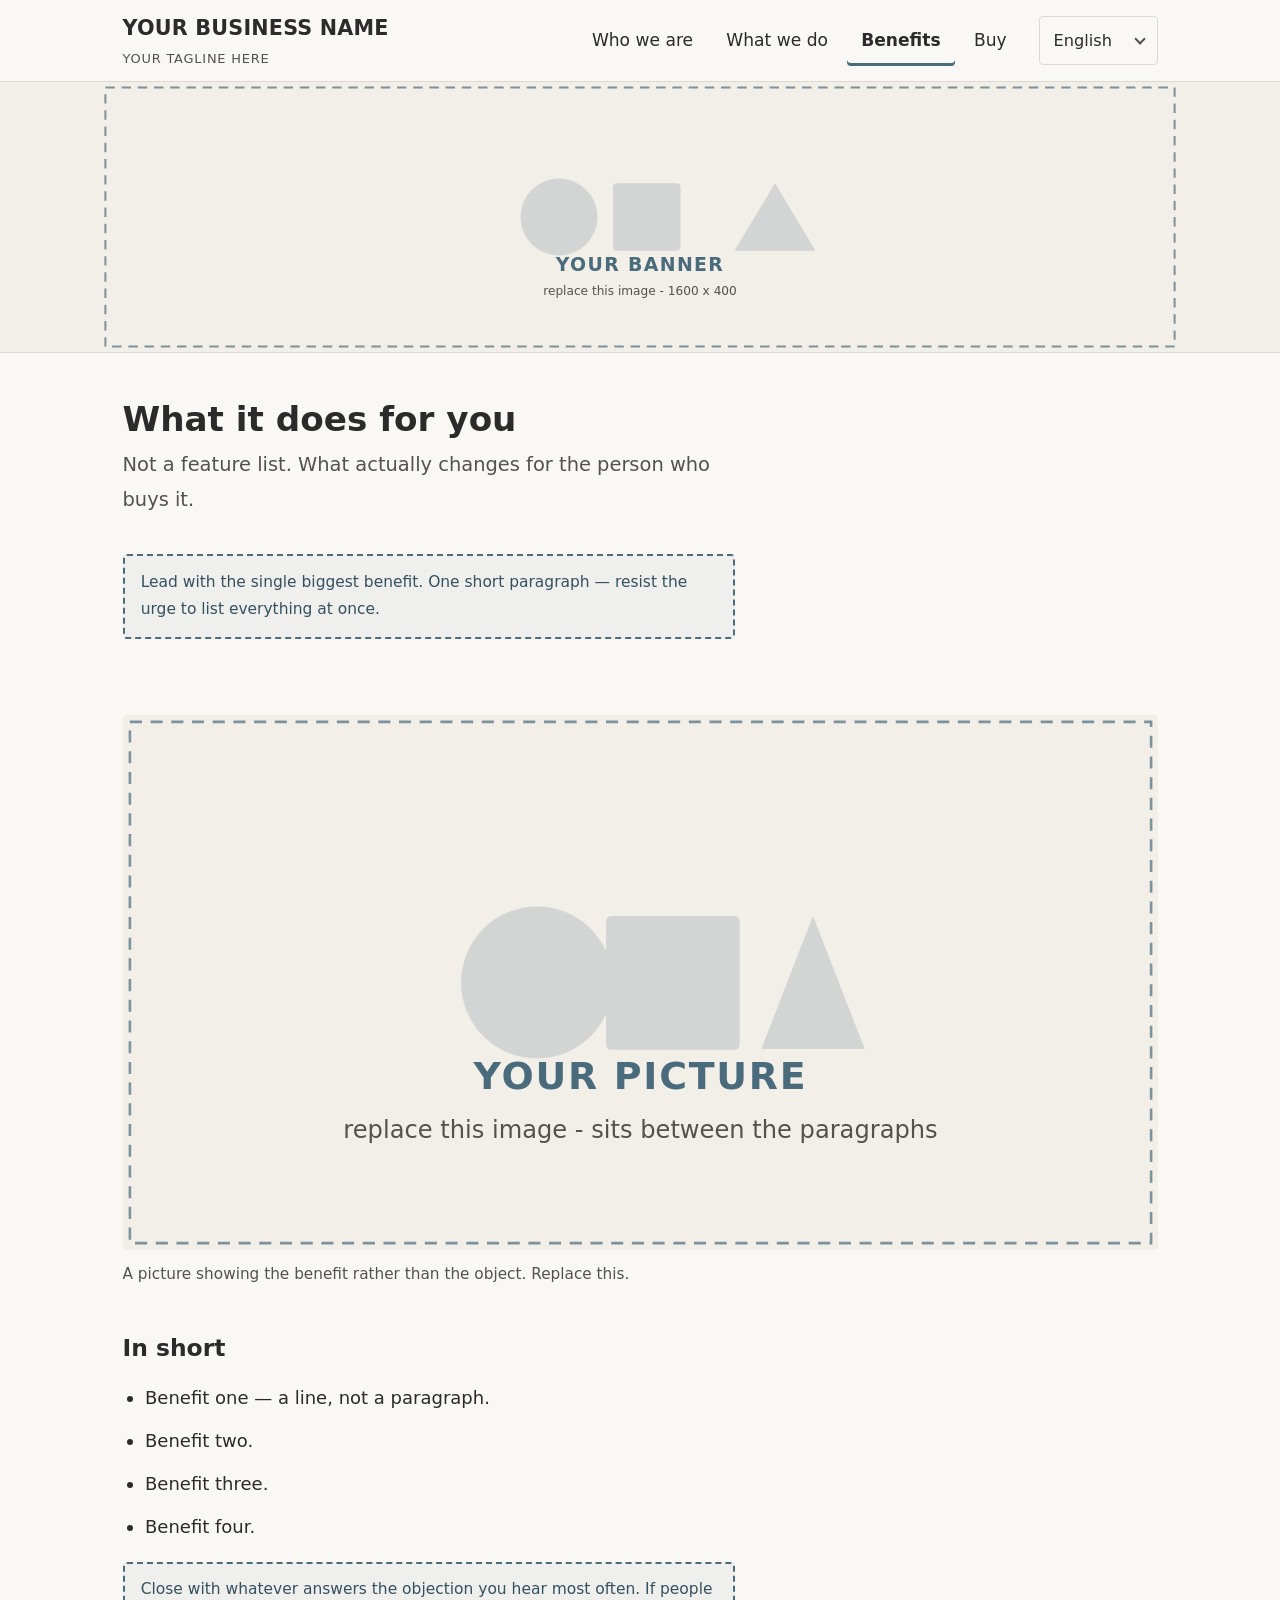
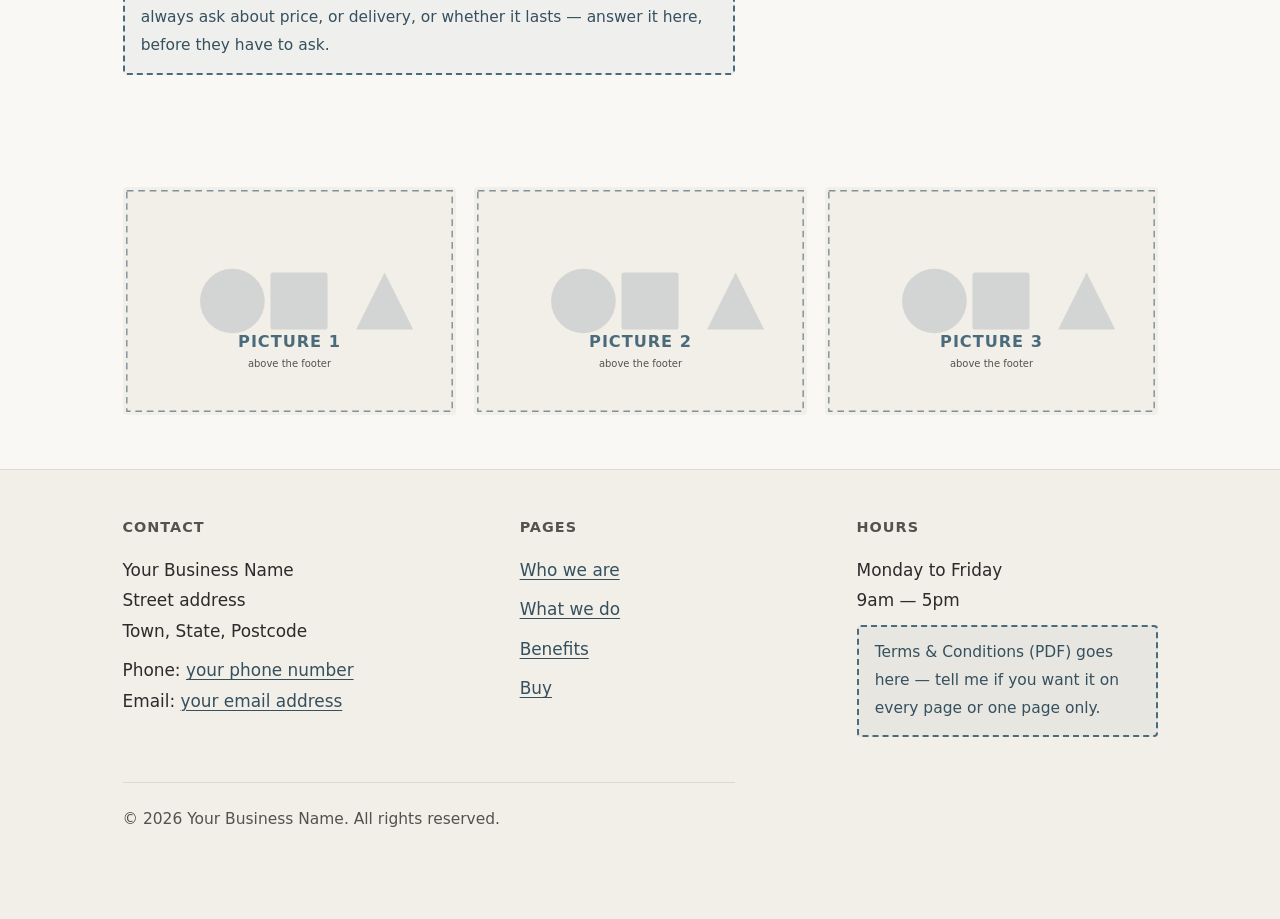
==== benefits.html @ cf6ae758 "Generic four-page template: shared skeleton, placeholder art, mobile built in" ====
<!doctype html>
<html lang="en">
<head>
<meta charset="utf-8">
<meta name="viewport" content="width=device-width, initial-scale=1">
<title>Benefits — Your Business Name</title>
<meta name="description" content="Replace this with one plain sentence describing what this business does.">
<link rel="stylesheet" href="style.css">
</head>
<body>
<a class="skip" href="#main">Skip to content</a>

<header class="site-head">
  <div class="wrap">
    <div class="head-row">
      <a class="brand" href="index.html">YOUR BUSINESS NAME<span>your tagline here</span></a>

      <button class="nav-toggle" id="navToggle" aria-expanded="false" aria-controls="nav">
        <span class="bars" aria-hidden="true"><i></i><i></i><i></i></span>
        Menu
      </button>

      <nav class="nav" id="nav" aria-label="Main">
        <a href="index.html">Who we are</a>
        <a href="what-we-do.html">What we do</a>
        <a href="benefits.html" aria-current="page">Benefits</a>
        <a href="buy.html">Buy</a>
      </nav>

      <div class="lang">
        <label class="skip" for="lang">Choose a language</label>
        <select id="lang" name="lang">
            <option>English</option>
            <option>Français</option>
            <option>Español</option>
            <option>Deutsch</option>
            <option>中文</option>
            <option>العربية</option>
        </select>
      </div>
    </div>
  </div>
</header>

<div class="banner">
  <div class="wrap" style="padding:0">
    <img src="img/banner.svg" alt="Banner image — replace this" width="1600" height="400">
  </div>
</div>

<main id="main">
  <div class="wrap">
    <h1>What it does for you</h1>
    <p class="standfirst">Not a feature list. What actually changes for the person who buys it.</p>
    <p class="slot">Lead with the single biggest benefit. One short paragraph — resist the urge to list everything at once.</p>
    <figure>
      <img src="img/mid.svg" alt="Picture — replace this" width="1200" height="620">
      <figcaption>A picture showing the benefit rather than the object. Replace this.</figcaption>
    </figure>
    <h2>In short</h2>
    <ul><li>Benefit one — a line, not a paragraph.</li><li>Benefit two.</li><li>Benefit three.</li><li>Benefit four.</li></ul>
    <p class="slot">Close with whatever answers the objection you hear most often. If people always ask about price, or delivery, or whether it lasts — answer it here, before they have to ask.</p>
  </div>
</main>

<div class="wrap">
  <ul class="strip">
    <li><img src="img/foot-1.svg" alt="Picture one — replace this" width="700" height="480"></li>
    <li><img src="img/foot-2.svg" alt="Picture two — replace this" width="700" height="480"></li>
    <li><img src="img/foot-3.svg" alt="Picture three — replace this" width="700" height="480"></li>
  </ul>
</div>

<footer class="site-foot">
  <div class="wrap">
    <div class="foot-cols">
      <div>
        <h3>Contact</h3>
        <p>
          Your Business Name<br>
          Street address<br>
          Town, State, Postcode
        </p>
        <p>
          Phone: <a href="tel:+00000000000">your phone number</a><br>
          Email: <a href="mailto:hello@example.com">your email address</a>
        </p>
      </div>
      <div>
        <h3>Pages</h3>
        <ul>
          <li><a href="index.html">Who we are</a></li>
          <li><a href="what-we-do.html">What we do</a></li>
          <li><a href="benefits.html">Benefits</a></li>
          <li><a href="buy.html">Buy</a></li>
        </ul>
      </div>
      <div>
        <h3>Hours</h3>
        <p>Monday to Friday<br>9am — 5pm</p>
        <p class="slot">Terms &amp; Conditions (PDF) goes here — tell me if you want it on every page or one page only.</p>
      </div>
    </div>
    <p class="legal">© <span id="yr">2026</span> Your Business Name. All rights reserved.</p>
  </div>
</footer>

<script>
/* The menu button. Plain, small, and it tells assistive software what it did -
   an icon that silently toggles a class is invisible to a screen reader. */
(function () {
  var b = document.getElementById('navToggle'), n = document.getElementById('nav');
  if (!b || !n) return;
  b.addEventListener('click', function () {
    var open = n.classList.toggle('open');
    b.setAttribute('aria-expanded', open ? 'true' : 'false');
  });
})();
document.getElementById('yr').textContent = new Date().getFullYear();
</script>
</body>
</html>
---- style.css ----
/* ==========================================================================
   Generic four-page template.

   Built to be READ, not admired. Every choice below has a reason, and the
   reasons are written down so that anyone changing it later knows what they
   are trading away.

   THE THINGS YOU WILL WANT TO CHANGE ARE ALL IN ONE PLACE - see :root below.
   ========================================================================== */

:root {
  /* ---- the accent. Change this one line and the whole site changes. ---- */
  --accent:        #4A6B7C;   /* calm slate blue */
  --accent-dark:   #35505E;   /* for hover/focus - darker, not brighter */

  /* ---- paper and ink ----
     Not pure white on pure black. A stark white page glares under a lamp and
     is one of the most common complaints from people who find reading hard.
     Warm off-white paper and soft-black ink is easier to sit with for a while
     and still passes contrast requirements comfortably. */
  --paper:         #FAF8F5;
  --paper-sunk:    #F2EEE8;   /* footer, quiet blocks */
  --ink:           #2B2B2B;
  --ink-soft:      #55514C;
  --rule:          #DFD8CF;

  /* ---- measure and rhythm ----
     --measure is the single most important number here. Somewhere around 65
     characters per line is where the eye reliably finds the start of the next
     line. Long lines are the classic cause of re-reading the same line twice. */
  --measure:       34rem;
  --line:          1.8;
  --gap:           1.75rem;
}

*, *::before, *::after { box-sizing: border-box; }

html { font-size: 112.5%; }          /* 18px base. Bigger than the web default on purpose. */

body {
  margin: 0;
  background: var(--paper);
  color: var(--ink);
  font-family: "Segoe UI", system-ui, -apple-system, "Helvetica Neue", Arial, sans-serif;
  line-height: var(--line);
  /* Left aligned, NEVER justified. Justified text stretches the word spaces to
     force a straight right edge, and those uneven gaps line up vertically into
     "rivers" that drag the eye down the page instead of along the line. It is
     the single worst thing you can do to a dyslexic reader, and it is the
     default in a lot of templates. */
  text-align: left;
  -webkit-text-size-adjust: 100%;
}

/* Anyone navigating by keyboard must be able to jump the menu. */
.skip {
  position: absolute; left: -9999px;
  background: var(--ink); color: var(--paper);
  padding: .75rem 1rem; z-index: 100;
}
.skip:focus { left: .5rem; top: .5rem; }

/* Focus must be VISIBLE. Removing focus outlines makes a site unusable by
   keyboard, and it is done constantly because the default ring is ugly. This
   one is deliberate rather than absent. */
a:focus-visible, button:focus-visible, select:focus-visible, summary:focus-visible {
  outline: 3px solid var(--accent);
  outline-offset: 2px;
  border-radius: 2px;
}

.wrap { width: 100%; max-width: 60rem; margin: 0 auto; padding: 0 1.25rem; }

/* ---------- header ---------- */
.site-head {
  border-bottom: 1px solid var(--rule);
  background: var(--paper);
}
.head-row {
  display: flex; align-items: center; gap: 1rem;
  min-height: 4.5rem;
}
.brand {
  font-size: 1.15rem; font-weight: 700; letter-spacing: .01em;
  color: var(--ink); text-decoration: none; margin-right: auto;
}
.brand span { display: block; font-size: .72rem; font-weight: 400; color: var(--ink-soft); letter-spacing: .06em; text-transform: uppercase; }

/* ---------- navigation ---------- */
.nav-toggle {
  display: none;                       /* shown on small screens only */
  align-items: center; gap: .55rem;
  background: none; border: 1px solid var(--rule); border-radius: 4px;
  padding: .55rem .8rem; cursor: pointer;
  font: inherit; font-size: .9rem; color: var(--ink);
}
.nav-toggle .bars { display: block; width: 1.1rem; }
.nav-toggle .bars i {
  display: block; height: 2px; background: var(--ink); margin: 4px 0; border-radius: 2px;
}
.nav { display: flex; gap: .25rem; align-items: center; }
.nav a {
  display: block; padding: .55rem .8rem; border-radius: 4px;
  color: var(--ink); text-decoration: none; font-size: .95rem;
}
.nav a:hover { background: var(--paper-sunk); }
/* The current page is marked in TWO ways - weight and an underline - because
   colour alone is invisible to a lot of people. */
.nav a[aria-current="page"] {
  font-weight: 700;
  box-shadow: inset 0 -3px 0 var(--accent);
}

/* ---------- language switcher ----------
   Styled to match the rest of the furniture rather than look bolted on.
   In WordPress this is the GTranslate dropdown; the selectors it renders are
   given the same rules further down. */
.lang { position: relative; display: inline-block; }
.lang select,
.gtranslate_wrapper select,
.lang .gt_selector {
  appearance: none; -webkit-appearance: none;
  font: inherit; font-size: .9rem; color: var(--ink);
  background: transparent;
  border: 1px solid var(--rule); border-radius: 4px;
  padding: .5rem 2rem .5rem .75rem;
  cursor: pointer;
}
.lang::after {
  content: ""; position: absolute; right: .75rem; top: 50%;
  width: .45rem; height: .45rem; margin-top: -.32rem;
  border-right: 2px solid var(--ink-soft); border-bottom: 2px solid var(--ink-soft);
  transform: rotate(45deg); pointer-events: none;
}

/* ---------- banner ---------- */
.banner {
  background: var(--paper-sunk);
  border-bottom: 1px solid var(--rule);
}
.banner img { display: block; width: 100%; height: auto; }

/* ---------- page content ---------- */
main { display: block; padding: 2.5rem 0 1rem; }

h1 {
  font-size: 1.9rem; line-height: 1.25; margin: 0 0 .4rem;
  max-width: var(--measure);
}
.standfirst {
  font-size: 1.08rem; color: var(--ink-soft);
  max-width: var(--measure); margin: 0 0 2rem;
}
h2 {
  font-size: 1.3rem; line-height: 1.3; margin: 2.5rem 0 .75rem;
  max-width: var(--measure);
}
p, li { max-width: var(--measure); margin: 0 0 var(--gap); }
ul, ol { padding-left: 1.25rem; }
li { margin-bottom: .6rem; }

a { color: var(--accent-dark); text-decoration-thickness: 1px; text-underline-offset: .2em; }
a:hover { color: var(--ink); }

/* A picture between the paragraphs, as specified. */
figure { margin: 2.5rem 0; }
figure img { display: block; width: 100%; height: auto; border-radius: 4px; }
figcaption { font-size: .85rem; color: var(--ink-soft); margin-top: .6rem; max-width: var(--measure); }

/* ---------- call to action ---------- */
.cta {
  display: inline-block; margin: .5rem 0 2rem;
  background: var(--accent); color: #fff; text-decoration: none;
  padding: .85rem 1.6rem; border-radius: 4px; font-weight: 600;
}
.cta:hover { background: var(--accent-dark); color: #fff; }

/* ---------- the three pictures above the footer ---------- */
.strip {
  display: grid; grid-template-columns: repeat(3, 1fr); gap: 1rem;
  margin: 3.5rem 0 0; padding: 0; list-style: none;
}
.strip li { margin: 0; max-width: none; }
.strip img { display: block; width: 100%; height: auto; border-radius: 4px; }

/* ---------- footer ---------- */
.site-foot {
  margin-top: 3rem; padding: 2.5rem 0 3rem;
  background: var(--paper-sunk); border-top: 1px solid var(--rule);
  font-size: .94rem;
}
.foot-cols { display: grid; grid-template-columns: 1.2fr 1fr 1fr; gap: 2rem; }
.foot-cols h3 { font-size: .8rem; text-transform: uppercase; letter-spacing: .07em; color: var(--ink-soft); margin: 0 0 .75rem; }
.foot-cols p, .foot-cols li { max-width: none; margin-bottom: .5rem; }
.foot-cols ul { list-style: none; padding: 0; margin: 0; }
.legal {
  margin-top: 2rem; padding-top: 1.25rem; border-top: 1px solid var(--rule);
  color: var(--ink-soft); font-size: .86rem;
}

/* A placeholder that is OBVIOUSLY a placeholder. If this ever reaches a live
   site it should look wrong immediately, not blend in. */
.slot {
  border: 2px dashed var(--accent); border-radius: 4px;
  padding: .7rem .9rem; color: var(--accent-dark);
  font-size: .86rem; background: rgba(74,107,124,.06);
  display: inline-block;
}

/* ==========================================================================
   Small screens. Desktop is the standard, mobile is built in - not an
   afterthought and not a separate site.
   ========================================================================== */
@media (max-width: 46rem) {
  html { font-size: 106.25%; }         /* 17px */

  /* A long business name was wrapping onto three lines and pushing the header
     to half the screen before a word of content appeared. Shrink it here rather
     than cut it off - a business with a long name still has to read properly. */
  .brand { font-size: .95rem; line-height: 1.3; }
  .brand span { font-size: .62rem; }
  .head-row { gap: .6rem; padding: .6rem 0; min-height: 0; }

  .nav-toggle { display: inline-flex; }
  .nav {
    display: none;
    position: absolute; left: 0; right: 0; top: 100%;
    flex-direction: column; align-items: stretch; gap: 0;
    background: var(--paper); border-bottom: 1px solid var(--rule);
    padding: .5rem 1.25rem 1rem; z-index: 20;
  }
  .nav.open { display: flex; }
  .nav a { padding: .85rem .25rem; border-bottom: 1px solid var(--rule); border-radius: 0; }
  .nav a[aria-current="page"] { box-shadow: inset 3px 0 0 var(--accent); padding-left: .75rem; }
  .site-head .wrap { position: relative; }

  .strip { grid-template-columns: 1fr; }
  .foot-cols { grid-template-columns: 1fr; gap: 1.75rem; }
  h1 { font-size: 1.6rem; }
}

/* Some people turn animation off at the system level because it makes them
   ill. Honour that rather than overriding it. */
@media (prefers-reduced-motion: reduce) {
  * { animation: none !important; transition: none !important; }
}

/* A printed page should not waste ink on menus that cannot be clicked. */
@media print {
  .site-head, .strip, .cta, .lang, .nav-toggle { display: none; }
  body { background: #fff; color: #000; }
  a[href^="http"]::after { content: " (" attr(href) ")"; font-size: .8em; }
}
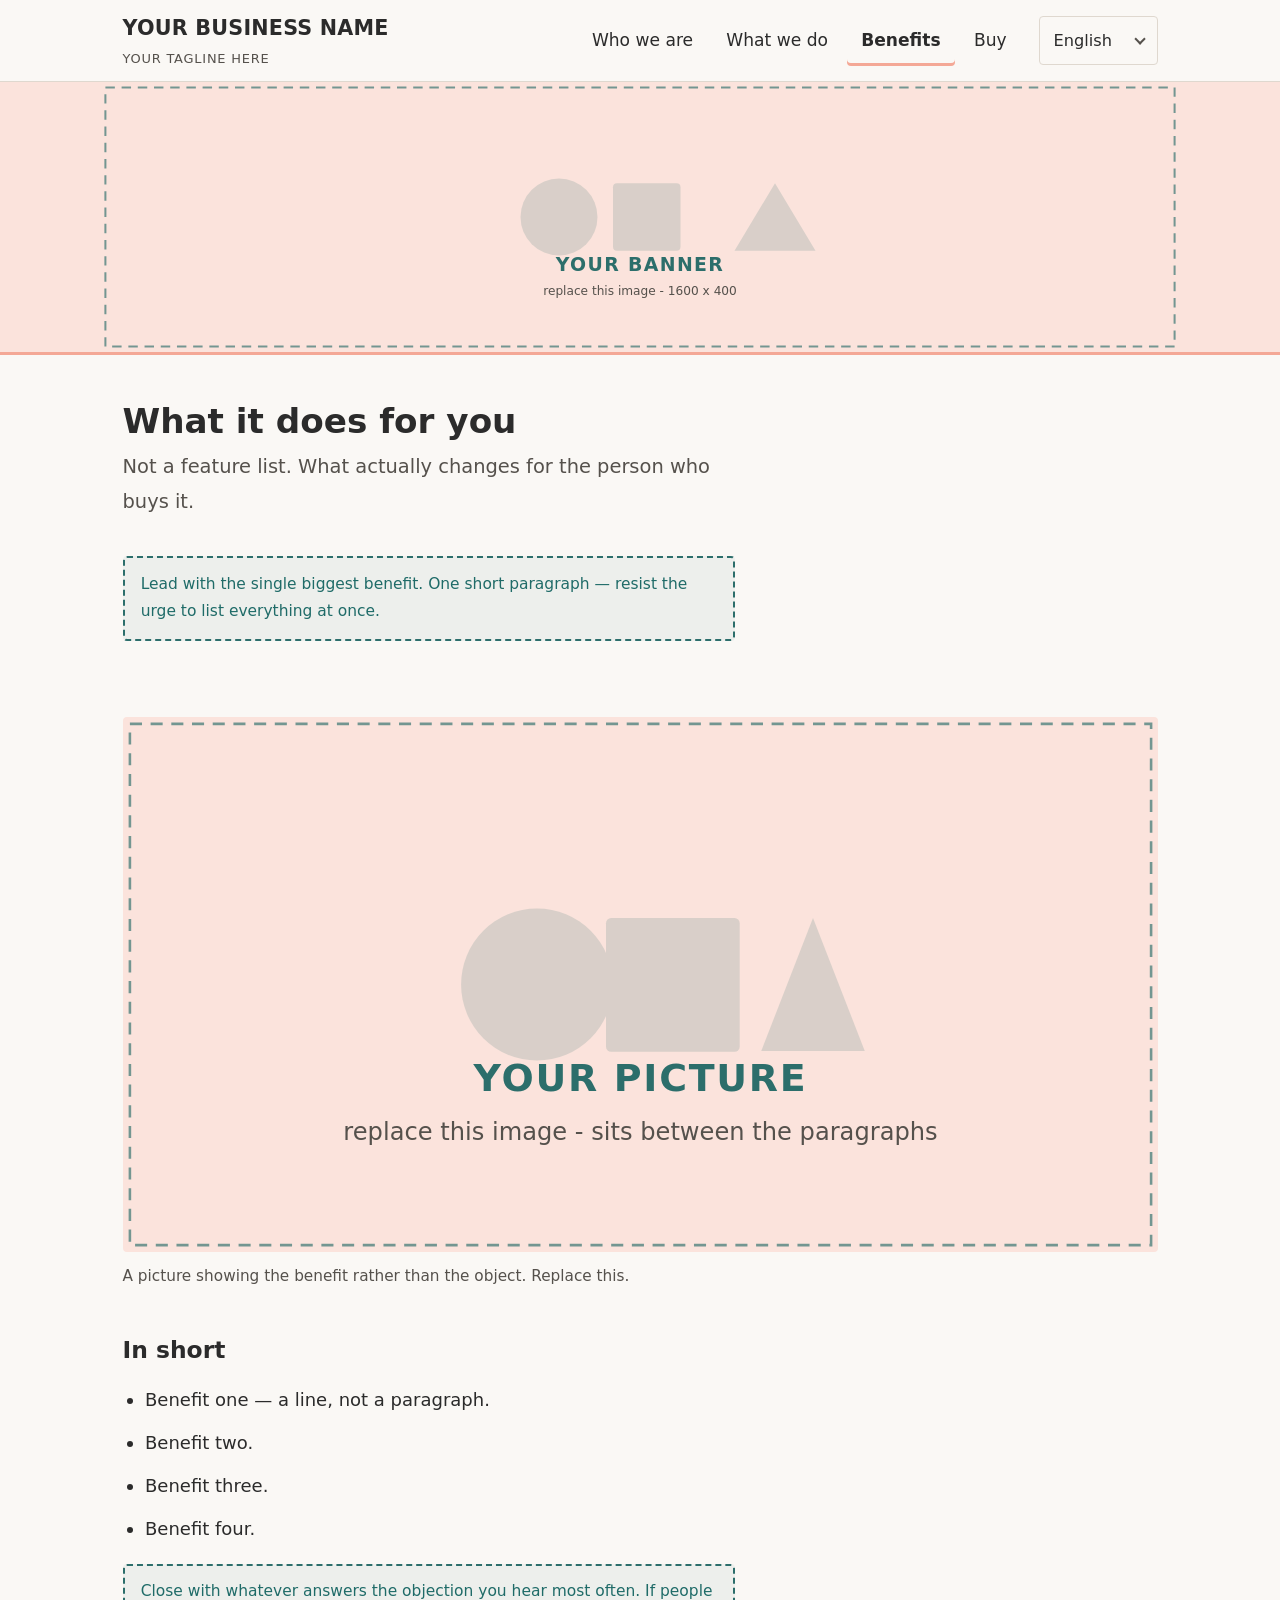
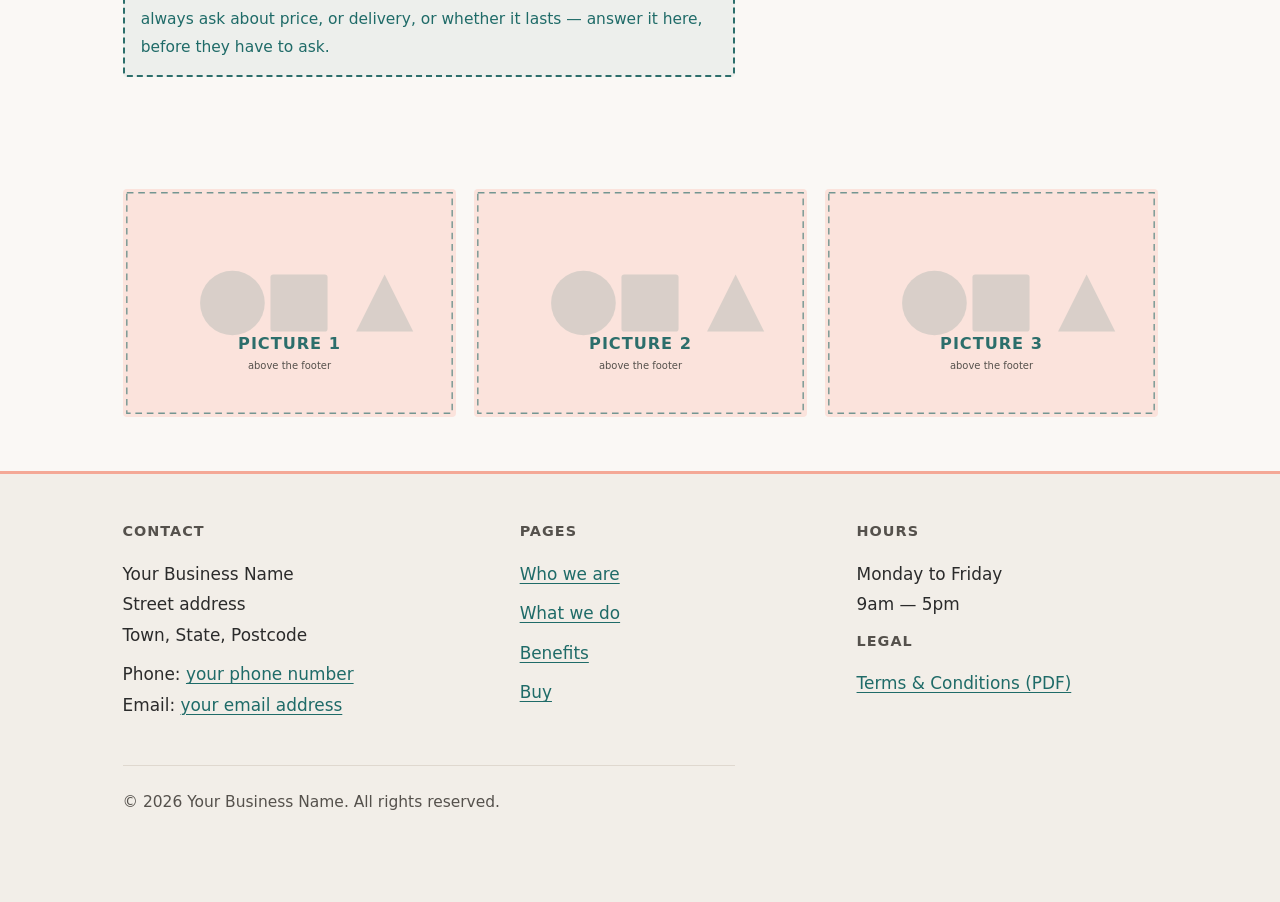
==== commit 6dca51ec: "Mango pink and teal palette, terms.pdf placeholder linked in every footer" ====
--- a/benefits.html
+++ b/benefits.html
@@ -98,7 +98,13 @@
       <div>
         <h3>Hours</h3>
         <p>Monday to Friday<br>9am — 5pm</p>
-        <p class="slot">Terms &amp; Conditions (PDF) goes here — tell me if you want it on every page or one page only.</p>
+        <h3>Legal</h3>
+        <!-- A real, working link from day one, pointing at a placeholder PDF.
+             The buyer overwrites terms.pdf with their own and changes nothing
+             else - no editing, no re-linking, on any page. A link that works
+             before the content exists is far safer than one added later and
+             forgotten. -->
+        <p><a href="terms.pdf">Terms &amp; Conditions (PDF)</a></p>
       </div>
     </div>
     <p class="legal">© <span id="yr">2026</span> Your Business Name. All rights reserved.</p>
--- a/style.css
+++ b/style.css
@@ -9,9 +9,20 @@
    ========================================================================== */
 
 :root {
-  /* ---- the accent. Change this one line and the whole site changes. ---- */
-  --accent:        #4A6B7C;   /* calm slate blue */
-  --accent-dark:   #35505E;   /* for hover/focus - darker, not brighter */
+  /* ---- the two colours. Change these and the whole site changes. ----
+     Light mango pink leads, teal does the work.
+
+     Why they are used that way round, rather than pink on the buttons:
+     a light pink is light BECAUSE it is close to white, so white lettering on
+     it is close to unreadable, and dark lettering on a strong pink button
+     looks muddy. Teal is dark enough to carry white text properly. So pink
+     is what you SEE - banner, tints, edges - and teal is what you PRESS.
+     Checked, not guessed: white on this teal is 5.9:1 and the ink on this
+     pink is 7.3:1, where the accessibility standard asks for 4.5:1. */
+  --mango:         #F4A896;   /* light mango pink - the warmth */
+  --mango-soft:    #FBE3DC;   /* the same pink, whispered - for large fills */
+  --accent:        #2C6E6B;   /* teal - buttons, links, focus */
+  --accent-dark:   #1F6B68;   /* for hover/focus - darker, not brighter */
 
   /* ---- paper and ink ----
      Not pure white on pure black. A stark white page glares under a lamp and
@@ -108,7 +119,7 @@
    colour alone is invisible to a lot of people. */
 .nav a[aria-current="page"] {
   font-weight: 700;
-  box-shadow: inset 0 -3px 0 var(--accent);
+  box-shadow: inset 0 -3px 0 var(--mango);
 }
 
 /* ---------- language switcher ----------
@@ -135,8 +146,8 @@
 
 /* ---------- banner ---------- */
 .banner {
-  background: var(--paper-sunk);
-  border-bottom: 1px solid var(--rule);
+  background: var(--mango-soft);
+  border-bottom: 3px solid var(--mango);
 }
 .banner img { display: block; width: 100%; height: auto; }
 
@@ -186,7 +197,7 @@
 /* ---------- footer ---------- */
 .site-foot {
   margin-top: 3rem; padding: 2.5rem 0 3rem;
-  background: var(--paper-sunk); border-top: 1px solid var(--rule);
+  background: var(--paper-sunk); border-top: 3px solid var(--mango);
   font-size: .94rem;
 }
 .foot-cols { display: grid; grid-template-columns: 1.2fr 1fr 1fr; gap: 2rem; }
@@ -203,7 +214,7 @@
 .slot {
   border: 2px dashed var(--accent); border-radius: 4px;
   padding: .7rem .9rem; color: var(--accent-dark);
-  font-size: .86rem; background: rgba(74,107,124,.06);
+  font-size: .86rem; background: rgba(44,110,107,.06);
   display: inline-block;
 }
 
@@ -231,7 +242,7 @@
   }
   .nav.open { display: flex; }
   .nav a { padding: .85rem .25rem; border-bottom: 1px solid var(--rule); border-radius: 0; }
-  .nav a[aria-current="page"] { box-shadow: inset 3px 0 0 var(--accent); padding-left: .75rem; }
+  .nav a[aria-current="page"] { box-shadow: inset 3px 0 0 var(--mango); padding-left: .75rem; }
   .site-head .wrap { position: relative; }
 
   .strip { grid-template-columns: 1fr; }
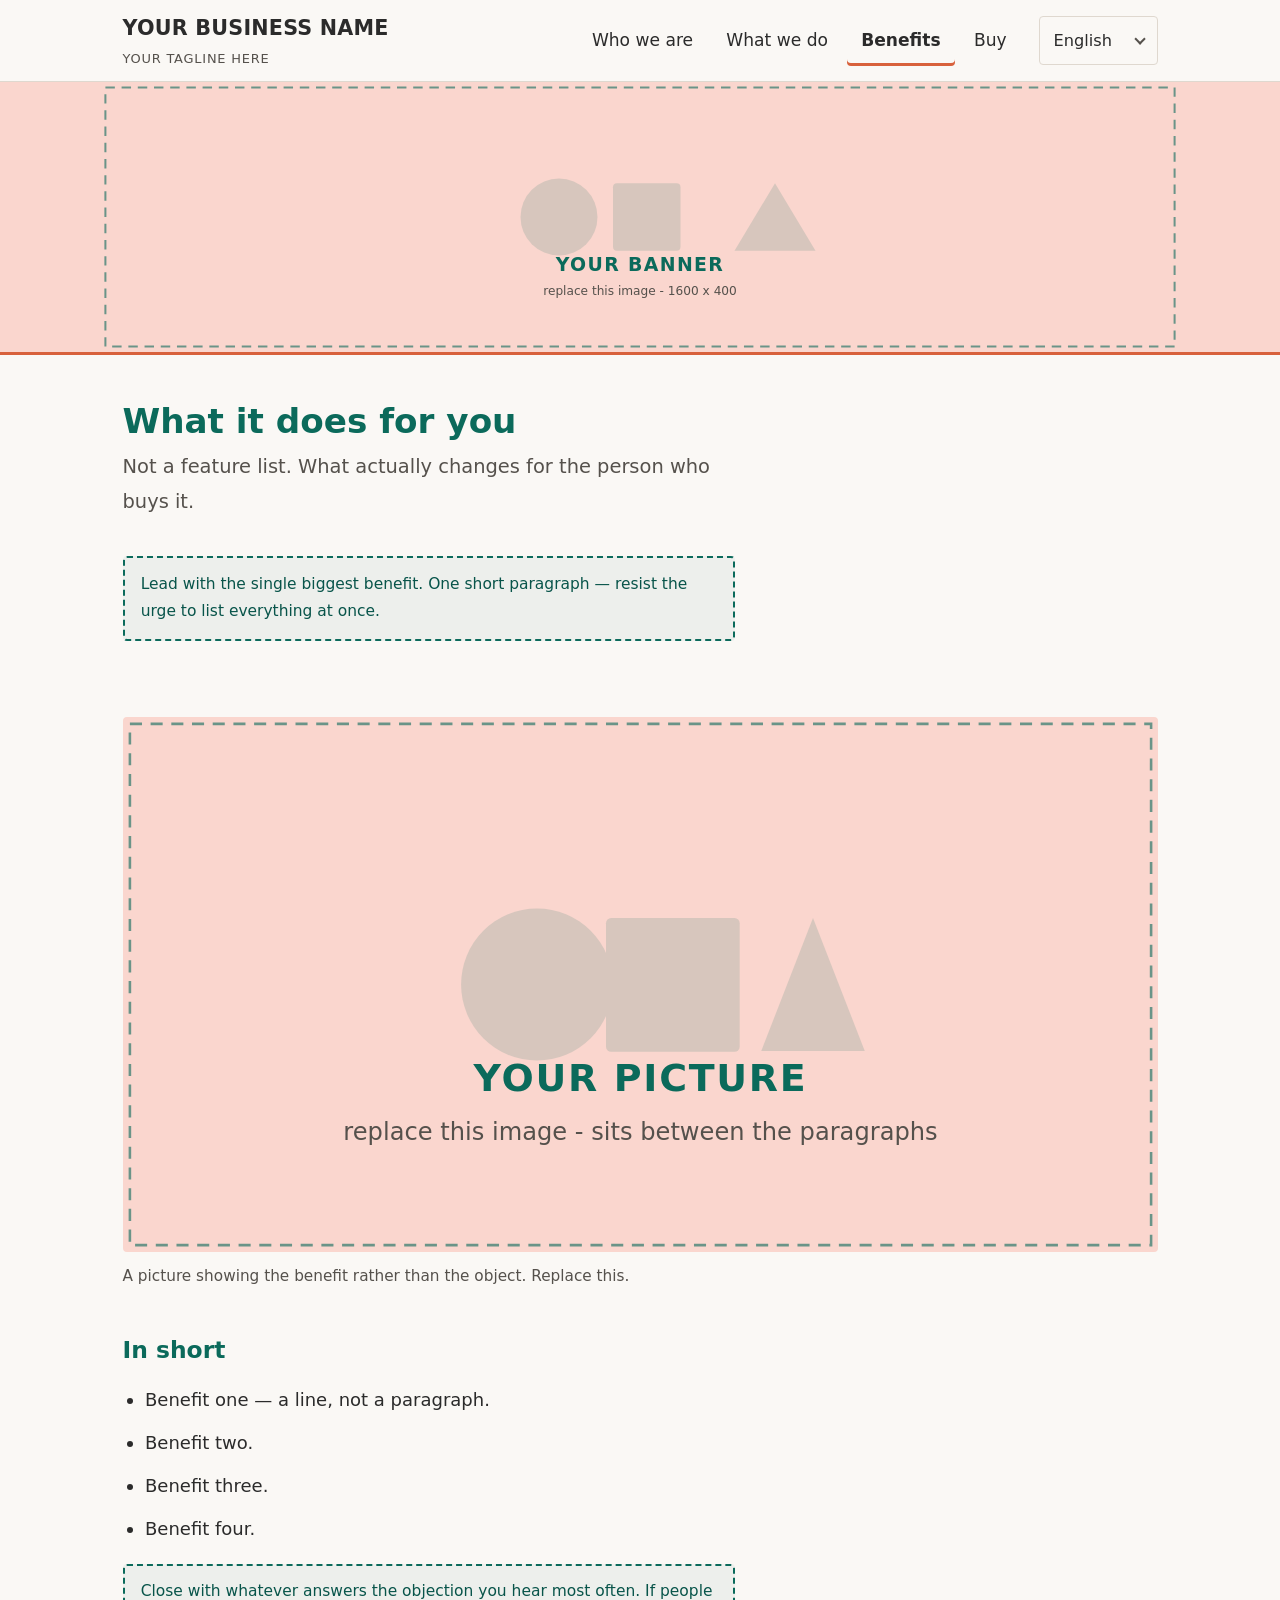
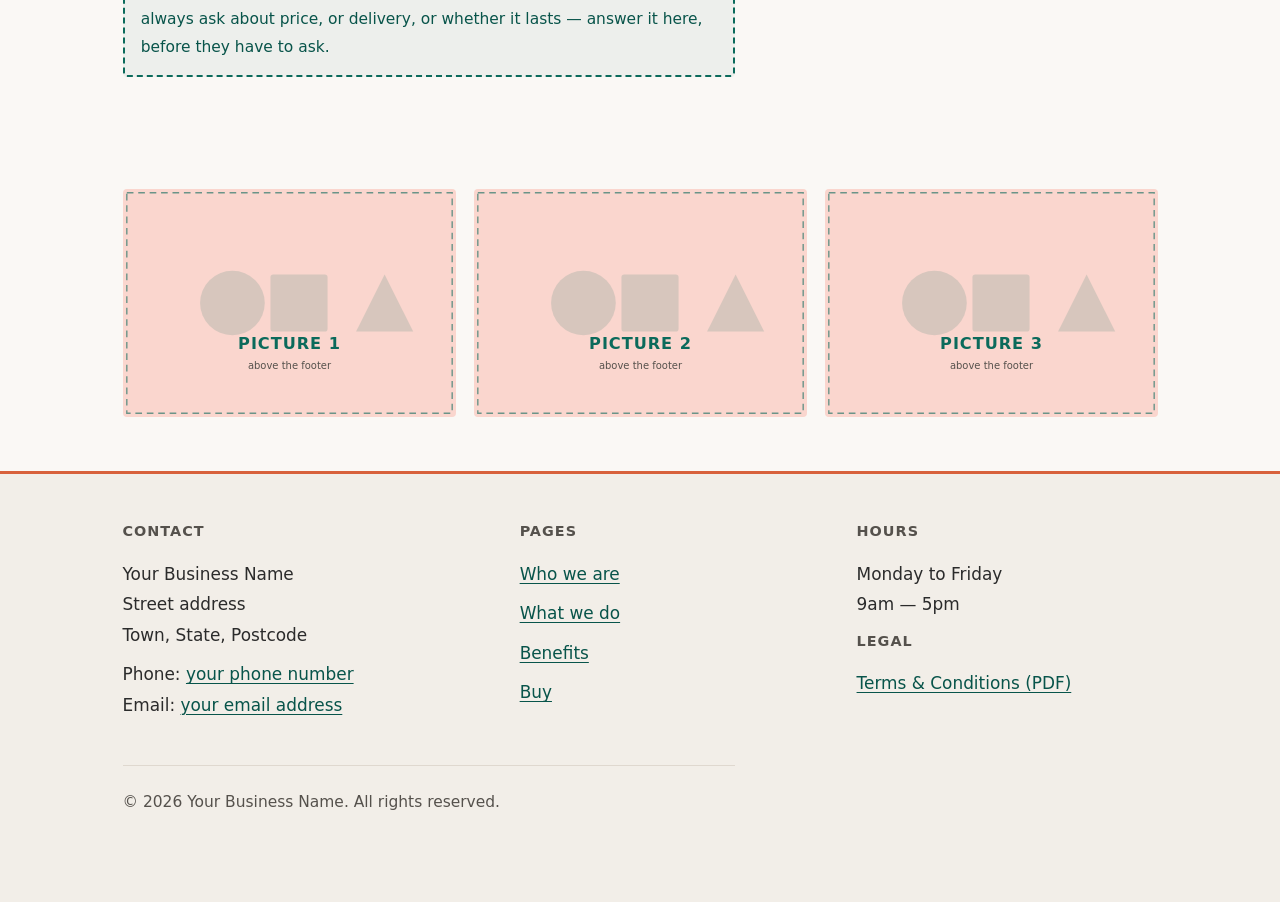
==== commit f7e115ff: "His real brand colours: #fad6ce pink, teal deepened to #0B6A5B for readability" ====
--- a/benefits.html
+++ b/benefits.html
@@ -5,7 +5,7 @@
 <meta name="viewport" content="width=device-width, initial-scale=1">
 <title>Benefits — Your Business Name</title>
 <meta name="description" content="Replace this with one plain sentence describing what this business does.">
-<link rel="stylesheet" href="style.css">
+<link rel="stylesheet" href="style.css?v=ca8afd6f">
 </head>
 <body>
 <a class="skip" href="#main">Skip to content</a>
--- a/style.css
+++ b/style.css
@@ -9,20 +9,26 @@
    ========================================================================== */
 
 :root {
-  /* ---- the two colours. Change these and the whole site changes. ----
-     Light mango pink leads, teal does the work.
-
-     Why they are used that way round, rather than pink on the buttons:
-     a light pink is light BECAUSE it is close to white, so white lettering on
-     it is close to unreadable, and dark lettering on a strong pink button
-     looks muddy. Teal is dark enough to carry white text properly. So pink
-     is what you SEE - banner, tints, edges - and teal is what you PRESS.
-     Checked, not guessed: white on this teal is 5.9:1 and the ink on this
-     pink is 7.3:1, where the accessibility standard asks for 4.5:1. */
-  --mango:         #F4A896;   /* light mango pink - the warmth */
-  --mango-soft:    #FBE3DC;   /* the same pink, whispered - for large fills */
-  --accent:        #2C6E6B;   /* teal - buttons, links, focus */
-  --accent-dark:   #1F6B68;   /* for hover/focus - darker, not brighter */
+  /* ---- the colours. Change these and the whole site changes. ----
+     These are the owner's real brand colours, not approximations.
+
+     PINK LEADS, TEAL WORKS. A light pink is light because it is close to
+     white, so white lettering on it is unreadable and dark lettering on a
+     strong pink button goes muddy. So pink is what you SEE - banner, tints,
+     edges - and teal is what you READ and PRESS.
+
+     One deliberate change from the brand as found: the original teal (#18baa0)
+     was being used for body text, headings and links. Against the pink it
+     measures 1.82:1, and against white 2.31:1, where the standard asks 4.5:1
+     for normal text and 3:1 even for large display text. It fails both. It is
+     a lovely colour and it cannot carry words.
+     So the same hue is deepened here to #0B6A5B, which reads at 6.14:1 on the
+     page and 4.83:1 on the pink, and takes white lettering at 6.51:1.
+     Same family, same feeling, legible to the people this layout was built for. */
+  --mango:         #d8613c;   /* the warm mango line - rules and markers only */
+  --mango-soft:    #fad6ce;   /* the brand pink - banner and large warm fills */
+  --accent:        #0B6A5B;   /* teal, deepened - headings, links, buttons */
+  --accent-dark:   #08544A;   /* for hover/focus - darker, not brighter */
 
   /* ---- paper and ink ----
      Not pure white on pure black. A stark white page glares under a lamp and
@@ -157,6 +163,7 @@
 h1 {
   font-size: 1.9rem; line-height: 1.25; margin: 0 0 .4rem;
   max-width: var(--measure);
+  color: var(--accent);            /* his headings are teal, as on his own site */
 }
 .standfirst {
   font-size: 1.08rem; color: var(--ink-soft);
@@ -165,6 +172,7 @@
 h2 {
   font-size: 1.3rem; line-height: 1.3; margin: 2.5rem 0 .75rem;
   max-width: var(--measure);
+  color: var(--accent);
 }
 p, li { max-width: var(--measure); margin: 0 0 var(--gap); }
 ul, ol { padding-left: 1.25rem; }
